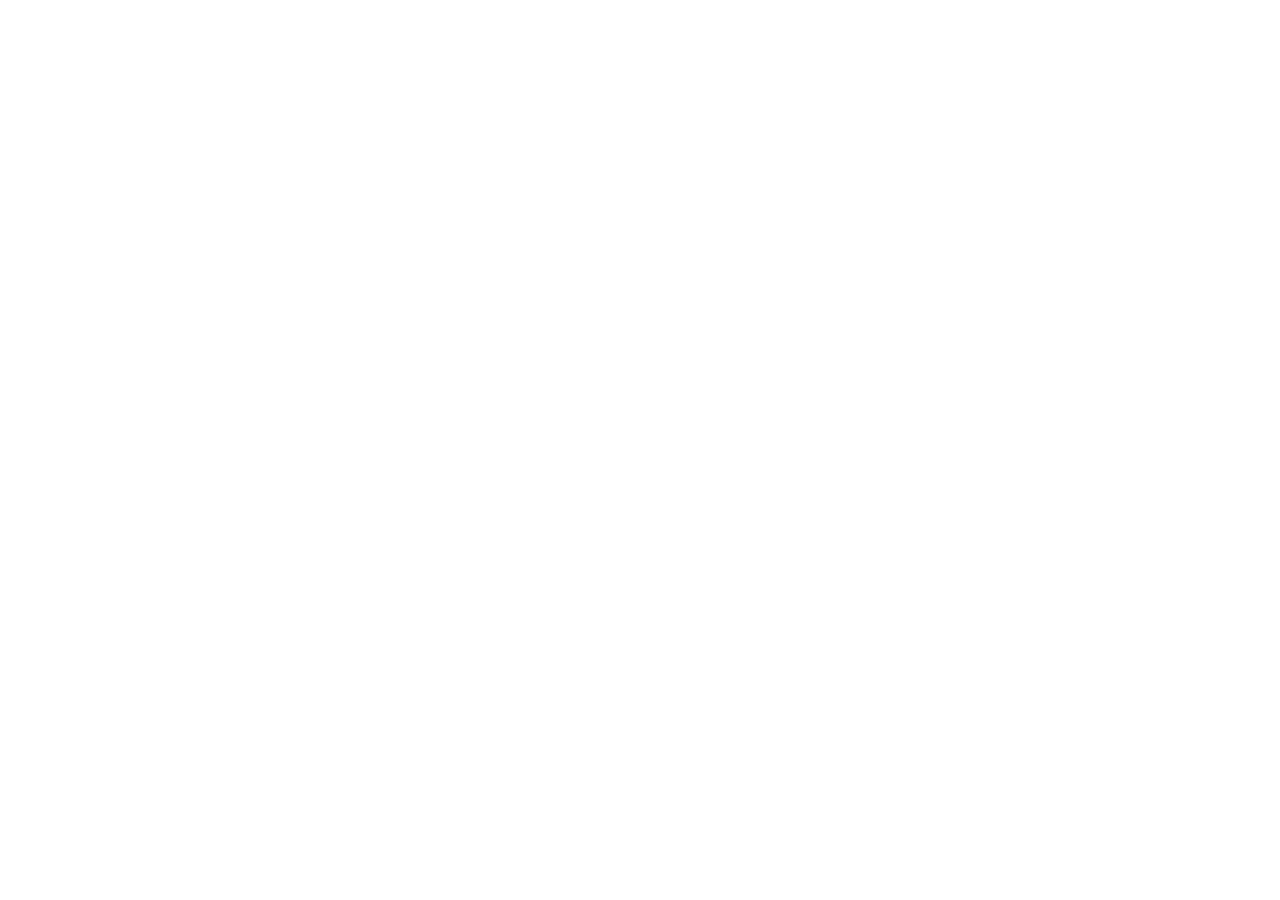
==== web-dev/index.html @ 5b442f49 "Add web-dev folder" ====
<!DOCTYPE html>
<html lang="en">
<head>
    <meta charset="UTF-8">
    <meta name="viewport" content="width=device-width, initial-scale=1.0">
    <title>Web Dev sample</title>
    <link rel="stylesheet" href="style.css">
</head>
<body>
    
</body>
</html>
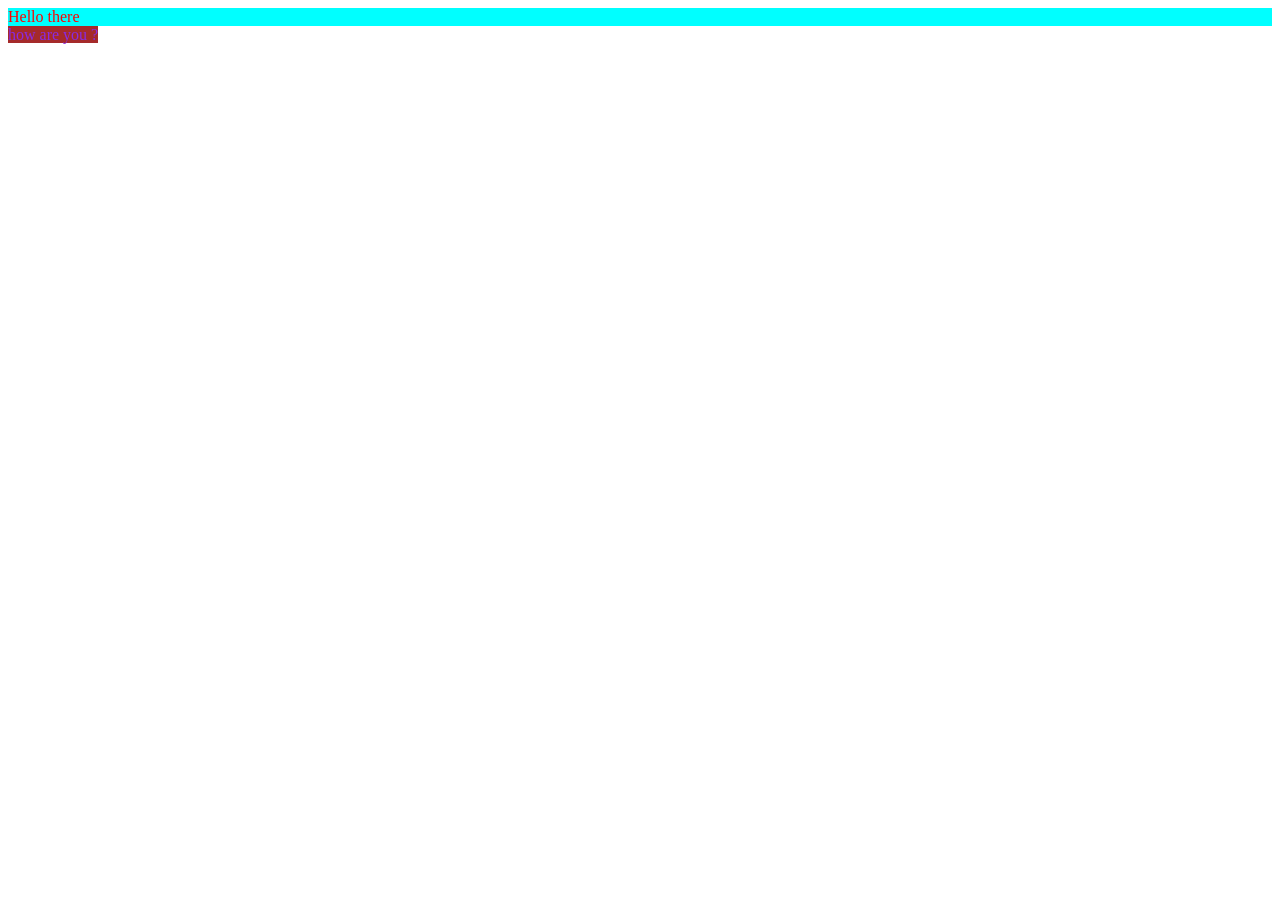
==== commit aad8ec00: "Added color and bg for div and span" ====
--- a/web-dev/index.html
+++ b/web-dev/index.html
@@ -7,6 +7,11 @@
     <link rel="stylesheet" href="style.css">
 </head>
 <body>
-    
+    <div>
+        Hello there
+    </div>
+    <Span>
+        how are you ?
+    </Span>
 </body>
 </html>
--- a/web-dev/style.css
+++ b/web-dev/style.css
@@ -0,0 +1,12 @@
+div
+{
+    color: red;
+    background-color: aqua;
+}
+
+span
+{
+    color: blueviolet;
+    background-color: brown;
+}
+
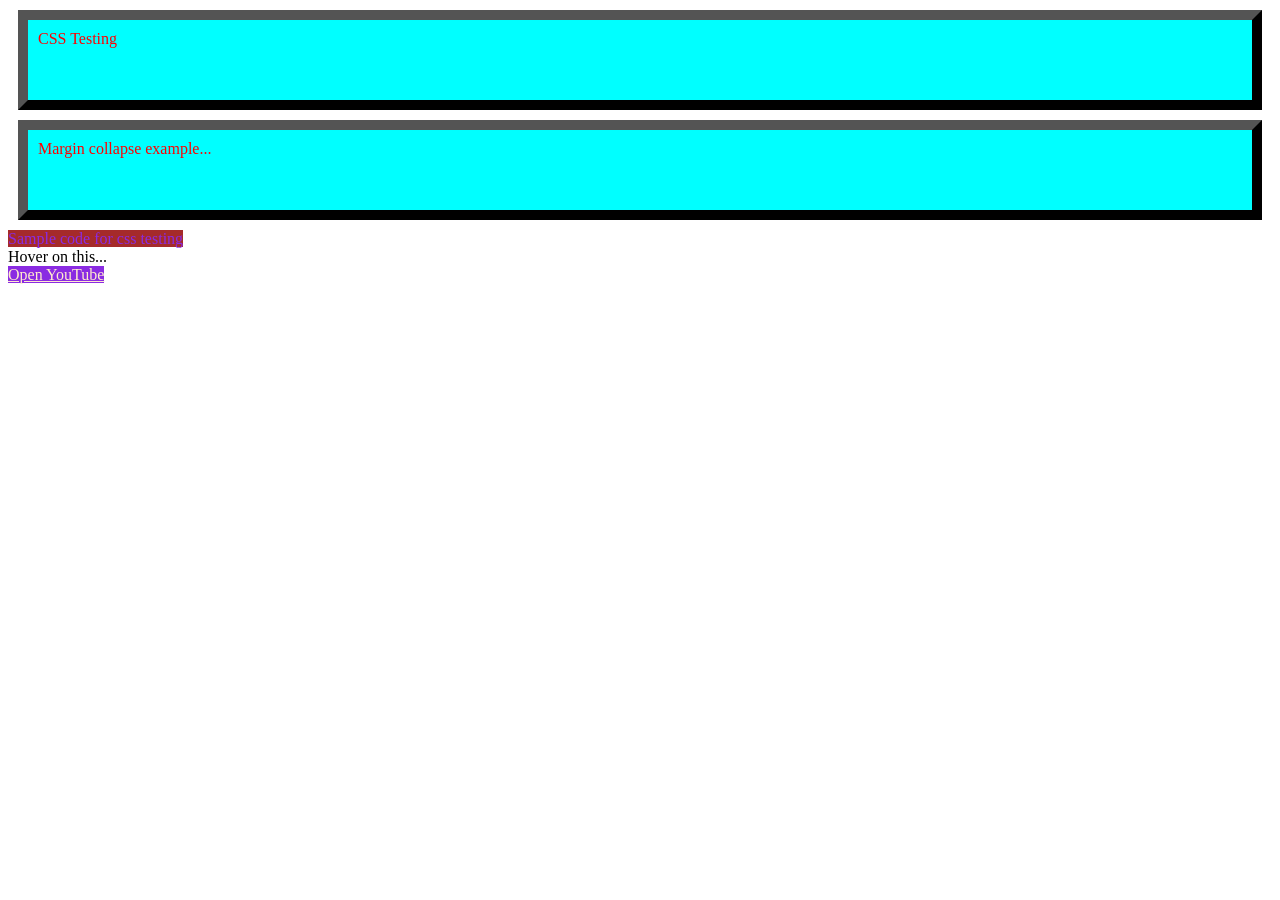
==== commit 3bd94e8d: "Sample css codes" ====
--- a/web-dev/index.html
+++ b/web-dev/index.html
@@ -8,10 +8,22 @@
 </head>
 <body>
     <div>
-        Hello there
+        CSS Testing
     </div>
+
+    <div>
+        Margin collapse example...
+    </div>
+
     <Span>
-        how are you ?
+        Sample code for css testing
     </Span>
+    <br>
+
+    <main class="xyz">
+        Hover on this...
+    </main>
+
+    <a href="https://www.youtube.com">Open YouTube</a>
 </body>
 </html>
--- a/web-dev/style.css
+++ b/web-dev/style.css
@@ -2,6 +2,11 @@
 {
     color: red;
     background-color: aqua;
+    padding: 10px;
+    margin: 10px;
+    border: 10px outset black;
+    height: 100px;
+    box-sizing: border-box;
 }
 
 span
@@ -10,3 +15,28 @@
     background-color: brown;
 }
 
+.xyz:hover
+{
+    color: red;
+}
+
+a:active
+{
+    background-color: aqua;
+}
+
+a:hover
+{
+    background-color: brown;
+}
+
+a:visited
+{
+    background-color: yellow;
+}
+
+a{
+    background-color: blueviolet;
+    color: blanchedalmond;
+}
+
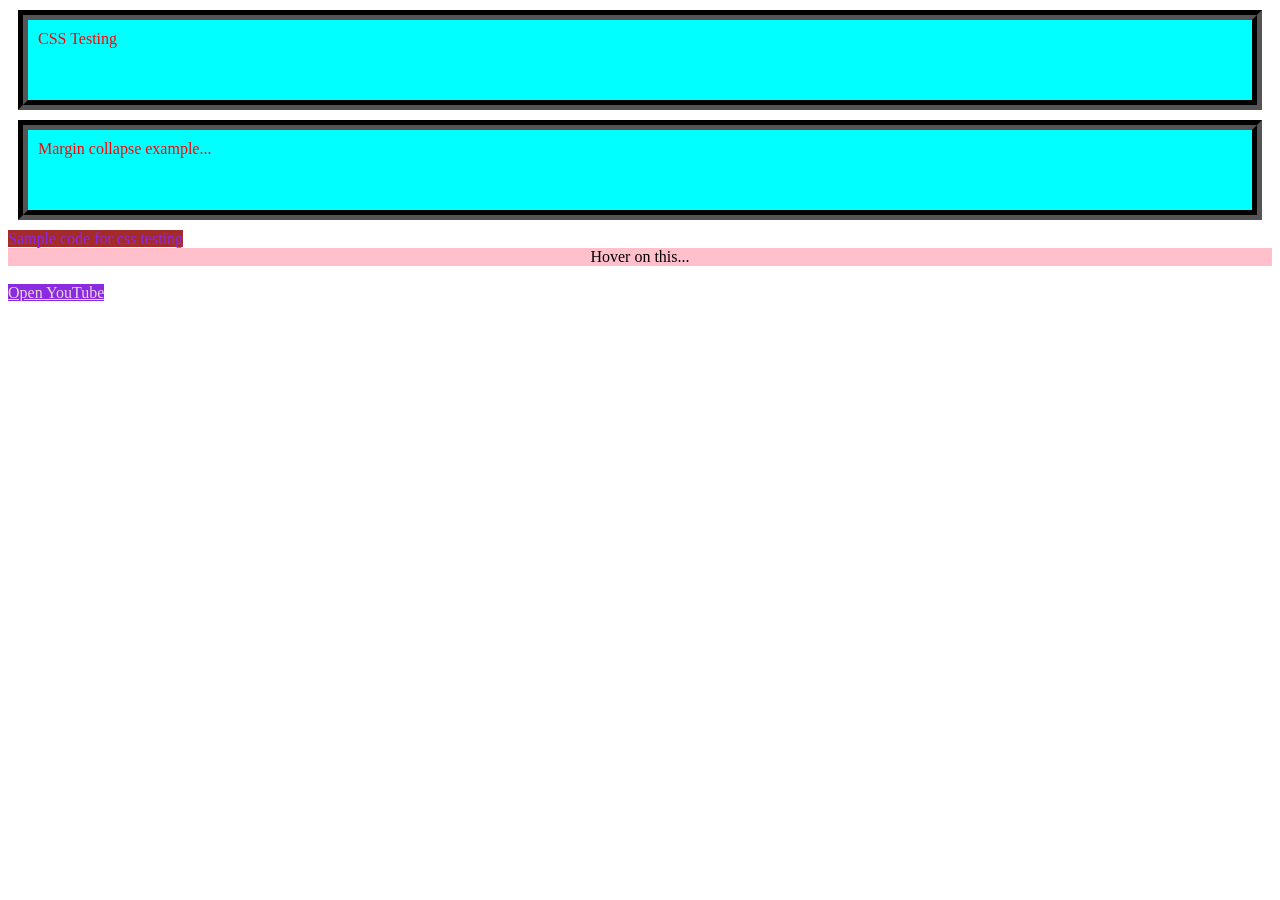
==== commit 2b3c90c9: "Modified css file" ====
--- a/web-dev/index.html
+++ b/web-dev/index.html
@@ -20,9 +20,11 @@
     </Span>
     <br>
 
-    <main class="xyz">
+    <article class="xyz">
         Hover on this...
-    </main>
+    </article>
+
+    <br>
 
     <a href="https://www.youtube.com">Open YouTube</a>
 </body>
--- a/web-dev/style.css
+++ b/web-dev/style.css
@@ -4,7 +4,7 @@
     background-color: aqua;
     padding: 10px;
     margin: 10px;
-    border: 10px outset black;
+    border: 10px groove black;
     height: 100px;
     box-sizing: border-box;
 }
@@ -15,9 +15,16 @@
     background-color: brown;
 }
 
+.xyz{
+    text-align: center;
+    background-color: pink;
+}
 .xyz:hover
 {
+    font-size: 18px;
     color: red;
+    letter-spacing: 5px;
+    text-decoration: underline;
 }
 
 a:active
@@ -37,6 +44,6 @@
 
 a{
     background-color: blueviolet;
-    color: blanchedalmond;
+    color: rgb(233, 213, 213);
 }
 
